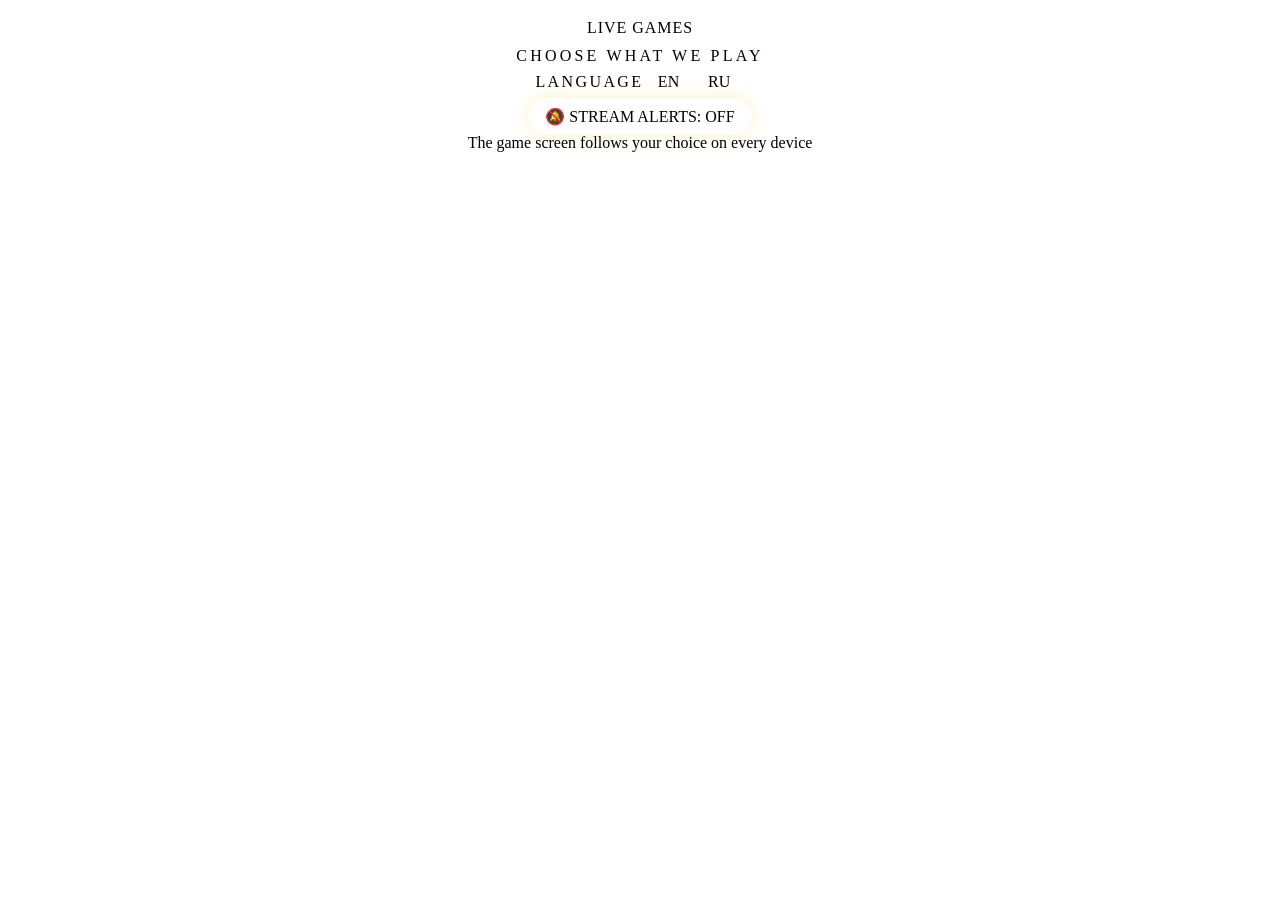
==== app/web/index.html @ 27e09f1c "Guess: comments sent before the round started are ignored (TikTok delivery lag); chat log shows deli" ====
<!DOCTYPE html>
<html lang="en">
<head>
<meta charset="utf-8">
<meta name="viewport" content="width=device-width, initial-scale=1, maximum-scale=1, user-scalable=no">
<title>Live Games</title>
<link rel="stylesheet" href="/common/neon.css">
<style>
  html, body { overflow-y: auto; }
  body { display: flex; flex-direction: column; align-items: center; justify-content: safe center; min-height: 100%;
         gap: calc(var(--u) * 4); padding: calc(var(--u) * 5); }
  h1 { font: 900 calc(var(--u) * 9)/1 var(--font-display); letter-spacing: .06em; text-align: center; }
  .sub { font: 700 calc(var(--u) * 4.2) var(--font-text); color: var(--muted); letter-spacing: .2em;
         margin-top: calc(var(--u) * 2); text-align: center; }
  .games { display: flex; flex-direction: column; gap: calc(var(--u) * 3.5); width: calc(var(--u) * 86); }
  .card { position: relative; display: block; width: 100%; text-align: left; cursor: pointer;
          padding: calc(var(--u) * 4) calc(var(--u) * 5); border-radius: calc(var(--u) * 4);
          background: var(--bg-panel); color: var(--text); font-family: var(--font-text);
          border: 2px solid var(--c); transition: transform .15s, box-shadow .15s;
          box-shadow: 0 0 calc(var(--u) * 3) var(--c), inset 0 0 calc(var(--u) * 5) color-mix(in srgb, var(--c) 25%, transparent); }
  .card:hover, .card:focus-visible { transform: scale(1.03); outline: none;
          box-shadow: 0 0 calc(var(--u) * 6) var(--c), inset 0 0 calc(var(--u) * 8) color-mix(in srgb, var(--c) 35%, transparent); }
  .card .t { font: 900 calc(var(--u) * 6)/1.05 var(--font-display); color: var(--c);
             text-shadow: 0 0 .2em var(--c), 0 0 .7em var(--c); }
  .card .d { font-size: calc(var(--u) * 3.8); margin-top: calc(var(--u) * 1.8); color: #e6dcff; }
  .card .chat { display: inline-block; margin-top: calc(var(--u) * 2.2); font: 800 calc(var(--u) * 3.6) var(--font-display);
                padding: .35em .8em; border-radius: 999px; border: 1px solid var(--c); color: var(--c); }
  .card .now { position: absolute; top: 0; right: calc(var(--u) * 5); transform: translateY(-50%);
               font: 800 calc(var(--u) * 3) var(--font-display); color: #000; background: var(--c);
               padding: .3em .7em; border-radius: 999px; display: none; }
  .card.active .now { display: block; }
  .battle { --c: var(--pink); }
  .guess  { --c: var(--cyan); }
  .streamer { --c: var(--lime); }
  .foot { color: var(--muted); font-size: calc(var(--u) * 3.4); text-align: center; }
  .langs { display: flex; align-items: center; gap: calc(var(--u) * 2); font: 800 calc(var(--u) * 3.2) var(--font-display);
           color: var(--muted); letter-spacing: .15em; }
  .langs button { font: 900 calc(var(--u) * 3.6) var(--font-display); padding: .45em .9em; border-radius: 999px; cursor: pointer;
                  background: transparent; color: var(--muted); border: 1px solid var(--line); }
  .alerts { font: 900 calc(var(--u) * 3.6) var(--font-display); padding: .55em 1.1em; border-radius: 999px; cursor: pointer;
            background: transparent; color: var(--gold); border: 2px solid var(--gold); box-shadow: 0 0 1em rgba(255,216,74,.35); }
  .alerts.on { color: #000; background: var(--gold); }
  .alerts.armed { animation: blink 1.2s infinite; }
  .alerts.missed { color: #fff; border-color: var(--pink); background: var(--pink); box-shadow: 0 0 1.4em var(--pink); }
  @keyframes blink { 50% { opacity: .45; } }
  #feed { width: calc(var(--u) * 86); padding: calc(var(--u) * 3); }
  #feed[hidden] { display: none; }
  #feed .ft { font: 900 calc(var(--u) * 3.2) var(--font-display); color: var(--cyan); letter-spacing: .15em; margin-bottom: .4em; }
  .fl { font-size: calc(var(--u) * 3.6); font-weight: 700; padding: .2em 0; overflow: hidden; text-overflow: ellipsis; white-space: nowrap; }
  .fl.gift { color: var(--gold); }
  .setup { position: fixed; inset: 0; z-index: 50; display: flex; align-items: center; justify-content: center;
           background: rgba(5, 0, 14, .82); padding: calc(var(--u) * 5); }
  .setup[hidden] { display: none; }
  .setbox { width: calc(var(--u) * 86); padding: calc(var(--u) * 5); display: flex; flex-direction: column;
            gap: calc(var(--u) * 3.5); }
  .setbox .st { font: 900 calc(var(--u) * 5.6) var(--font-display); color: var(--cyan);
                text-shadow: 0 0 .3em var(--cyan); }
  .sfield { display: flex; align-items: center; justify-content: space-between; gap: calc(var(--u) * 3);
            font: 700 calc(var(--u) * 4.2) var(--font-text); }
  .sfield select { font: 800 calc(var(--u) * 4) var(--font-display); color: var(--text); background: #12062a;
                   border: 2px solid var(--line); border-radius: calc(var(--u) * 2); padding: .35em .6em; cursor: pointer; }
  .sbtns { display: flex; justify-content: flex-end; gap: calc(var(--u) * 3); margin-top: calc(var(--u) * 2); }
  .sbtn { font: 900 calc(var(--u) * 4) var(--font-display); padding: .55em 1.1em; border-radius: 999px; cursor: pointer;
          background: transparent; color: var(--muted); border: 1px solid var(--line); }
  .sbtn.go { color: #000; background: var(--lime); border-color: var(--lime); box-shadow: 0 0 1em var(--lime); }
  .langs button.on { color: #000; background: var(--lime); border-color: var(--lime); box-shadow: 0 0 1em var(--lime); }
</style>
</head>
<body>
  <div>
    <h1><span class="neon-magenta">LIVE</span> <span class="neon-cyan">GAMES</span></h1>
    <div class="sub" data-i18n="menu.sub">CHOOSE WHAT WE PLAY</div>
  </div>
  <div class="langs"><span data-i18n="menu.lang">LANGUAGE</span>
    <button data-lang="en">EN</button><button data-lang="ru">RU</button></div>
  <!-- game settings dialog, shown when a game is started -->
  <div id="setup" class="setup" hidden>
    <div class="panel setbox">
      <div class="st" id="setTitle"></div>
      <div id="setFields"></div>
      <div class="sbtns"><button id="setCancel" class="sbtn" data-i18n="set.cancel">Cancel</button>
        <button id="setStart" class="sbtn go" data-i18n="set.start">▶ START</button></div>
    </div>
  </div>
  <div class="games" id="games"></div>
  <button class="alerts" id="alerts" data-i18n="alert.off">🔕 STREAM ALERTS: OFF</button>
  <div id="feed" class="panel" hidden><div class="ft" data-i18n="alert.feed">LIVE CHAT</div><div id="feedList"></div></div>
  <div class="foot" data-i18n="menu.foot">The game screen follows your choice on every device</div>
<script src="/common/i18n.js"></script>
<script src="/common/live.js"></script>
<script src="/common/audio.js"></script>
<script>
const t = I18N.t;
let state = null;
function render() {
  document.querySelectorAll('.langs button[data-lang]').forEach(b => b.classList.toggle('on', b.dataset.lang === state.lang));
  const box = document.getElementById('games');
  box.replaceChildren();
  state.games.forEach(g => {
    const b = document.createElement('button');
    b.className = 'card ' + g.name + (g.name === state.active ? ' active' : '');
    const now = document.createElement('div'); now.className = 'now'; now.textContent = t('menu.now');
    const ti = document.createElement('div'); ti.className = 't'; ti.textContent = t('game.' + g.name);
    const d = document.createElement('div'); d.className = 'd'; d.textContent = t('menu.' + g.name + '.d');
    const c = document.createElement('div'); c.className = 'chat'; c.textContent = t('menu.' + g.name + '.chat');
    b.append(now, ti, d, c);
    b.onclick = () => (Object.keys(g.options || {}).length ? openSetup(g) : startGame(g, null));
    box.appendChild(b);
  });
}
// ---------- game settings dialog (each game describes its options; see OPTIONS on the server) ----------
const post = (url, body) => fetch(url, { method: 'POST', headers: { 'Content-Type': 'application/json' },
                                         body: JSON.stringify(body) });
const optLabel = (key, v) => t('set.' + key + '.v', { n: v });
async function startGame(g, options) {
  if (options) await post('/api/settings', { game: g.name, options });
  await post('/api/active', { game: g.name });
  location.href = '/' + g.name + '/' + location.search;
}
function openSetup(g) {
  document.getElementById('setTitle').textContent = '⚙ ' + t('game.' + g.name);
  const box = document.getElementById('setFields');
  box.replaceChildren();
  Object.entries(g.options).forEach(([key, choices]) => {
    const row = document.createElement('label'); row.className = 'sfield';
    const cap = document.createElement('span'); cap.textContent = t('set.' + key);
    const sel = document.createElement('select'); sel.dataset.key = key;
    choices.forEach(v => {
      const o = document.createElement('option');
      o.value = v; o.textContent = v === 0 && key === 'pause' ? t('set.pause.none') : optLabel(key, v);
      if ((g.values || {})[key] === v) o.selected = true;
      sel.appendChild(o);
    });
    row.append(cap, sel);
    box.appendChild(row);
  });
  const dlg = document.getElementById('setup');
  dlg.hidden = false;
  document.getElementById('setCancel').onclick = () => { dlg.hidden = true; };
  document.getElementById('setStart').onclick = () => {
    const options = {};
    box.querySelectorAll('select').forEach(s => { options[s.dataset.key] = Number(s.value); });
    startGame(g, options);
  };
}
document.querySelectorAll('.langs button[data-lang]').forEach(b => b.onclick = async () => {
  await fetch('/api/settings', { method: 'POST', headers: { 'Content-Type': 'application/json' },
                                 body: JSON.stringify({ lang: b.dataset.lang }) });
  load();
});
async function load() {
  state = await (await fetch('/api/games', { cache: 'no-store' })).json();
  I18N.set(state.lang);
  I18N.apply();
  render();
}
load();

// ---------- stream alerts (only on the menu page) ----------
// comment -> phone ring + the comment read aloud; gift -> church bell + the gifter's name
const A = AudioKit;
A.ignoreMute();                                    // the games' 🔇 must not silence the alerts
let alertsOn = false, lastRing = 0;
const queue = [];
const clean = n => (n || '').replace(/[^\p{L}\p{N} ._'-]/gu, '').trim() || '?';

function ring() {                                  // classic phone trill, two bursts
  for (let burst = 0; burst < 2; burst++) {
    for (let i = 0; i < 18; i++) {
      A.tone(i % 2 ? 1300 : 1600, burst * 0.75 + i * 0.025, 0.03, 'sine', 0.13);
    }
  }
}
function bell() {                                  // "ding-dong" with bell partials
  [[660, 0], [520, 0.55]].forEach(([f, d]) => {
    A.tone(f, d, 2.2, 'sine', 0.22);
    A.tone(f * 2.01, d, 1.4, 'sine', 0.08);
    A.tone(f * 2.76, d, 0.9, 'sine', 0.05);
    A.tone(f * 0.5, d, 2.6, 'sine', 0.06);
  });
}
function chime() {                                 // soft "ding" for a new viewer
  A.tone(1047, 0, 0.5, 'sine', 0.12); A.tone(1568, 0.12, 0.6, 'sine', 0.1);
}
function addFeedLine(e) {
  const box = document.getElementById('feedList');
  const li = document.createElement('div');
  li.className = 'fl ' + e.type;
  li.textContent = e.type === 'gift'
    ? '🎁 ' + clean(e.name) + ' — ' + clean(e.gift) + (e.count > 1 ? ' ×' + e.count : '')
    : e.type === 'join' ? t('alert.joinLine', { name: clean(e.name) })
    : '💬 ' + clean(e.name) + ': ' + (e.text || '');
  box.prepend(li);
  while (box.children.length > 6) box.lastChild.remove();
  document.getElementById('feed').hidden = false;
}
let speakingSince = 0;
function next() {                                  // one alert at a time, never piling up
  if (A.speaking) {                                // Chrome/Edge bug: speech can get stuck "speaking"
    speakingSince = speakingSince || Date.now();
    if (Date.now() - speakingSince > 20000) { A.resetSpeech(); speakingSince = 0; clientLog('speech was stuck -> reset'); }
    return;
  }
  speakingSince = 0;
  if (!alertsOn || !A.ready || !queue.length) return;
  // busy chat: don't read out comments that are already old (they stay in the feed list)
  while (queue.length && queue[0].type === 'chat' && Live.now() - (queue[0].sent || queue[0].t) > 30) queue.shift();
  if (!queue.length) return;
  const e = queue.shift();
  const now = Date.now();
  if (e.type === 'join') {                         // merge everyone who joined meanwhile
    const names = [clean(e.name)];
    while (queue.length && queue[0].type === 'join') names.push(clean(queue.shift().name));
    chime();
    const list = names.length > 3 ? names.slice(0, 3).join(', ') + ' +' + (names.length - 3) : names.join(', ');
    setTimeout(() => A.say(t('alert.join', { names: list })), 600);
    return;
  }
  if (e.type === 'gift') {
    bell();
    setTimeout(() => A.say(t('alert.gift', { name: clean(e.name), gift: clean(e.gift) })), 900);
  } else {
    let delay = 0;
    if (now - lastRing > 10000) { ring(); lastRing = now; delay = 1500; }
    setTimeout(() => A.say(t('alert.chat', { name: clean(e.name), text: e.text })), delay);
  }
}
setInterval(next, 400);
function onFeed(e) {
  addFeedLine(e);
  if (e.type === 'chat' && e.host) return;        // your own comments don't ring
  if (armed) document.getElementById('alerts').classList.add('missed');   // sound still locked: flash
  queue.push(e);
  while (queue.length > 6) queue.shift();         // busy chat: keep only the latest
  next();
}
// "armed": alerts were on before a reload, but the browser needs one click to allow sound again
let armed = false;
// tell the server what happens here, so it shows up in `docker logs`
function clientLog(msg) {
  try {
    fetch('/api/client-log', { method: 'POST', headers: { 'Content-Type': 'application/json' },
                               body: JSON.stringify({ page: 'menu', msg }), keepalive: true });
  } catch (e) {}
}
window.clientLog = clientLog;
function setAlerts(on, why) {
  if (why) clientLog('alerts ' + (on ? 'ON' : 'OFF') + ' (' + why + ')');
  alertsOn = on;
  armed = false;
  const b = document.getElementById('alerts');
  b.dataset.i18n = on ? 'alert.on' : 'alert.off';
  b.textContent = t(b.dataset.i18n);
  b.classList.toggle('on', on);
  b.classList.remove('armed', 'missed');
  try { localStorage.setItem('alerts', on ? '1' : '0'); } catch (e) {}
}
document.getElementById('alerts').onclick = ev => {
  ev.stopPropagation();
  A.enable();
  setAlerts(armed ? true : !alertsOn, 'button click');
  if (alertsOn) A.say(t('alert.hello'));
};
let saved = false;
try { saved = localStorage.getItem('alerts') === '1'; } catch (e) {}
setAlerts(false);
clientLog('menu loaded, alerts were ' + (saved ? 'ON -> waiting for sound permission' : 'OFF'));
if (saved) {                                       // restore after a reload
  A.enable();                                      // works without a click if the site may autoplay
  setTimeout(() => { if (armed && A.running) setAlerts(true, 'restored after reload, autoplay allowed'); }, 400);
  armed = true;
  const b = document.getElementById('alerts');
  b.dataset.i18n = 'alert.armed';
  b.textContent = t('alert.armed');
  b.classList.add('armed');
  try { localStorage.setItem('alerts', '1'); } catch (e) {}
  document.addEventListener('click', ev => {
    if (!armed || (ev.target && ev.target.id === 'alerts')) return;   // the button handles itself
    A.enable();
    setAlerts(true, 'click on page after reload');
    queue.length = 0;
  }, { capture: true, once: true });
}
document.addEventListener('visibilitychange', () => clientLog('tab ' + document.visibilityState + (alertsOn ? ' (alerts on)' : '')));
window.addEventListener('pagehide', () => clientLog('page closed or reloaded'));
Live.start({ game: null, onFeed });
</script>
</body>
</html>
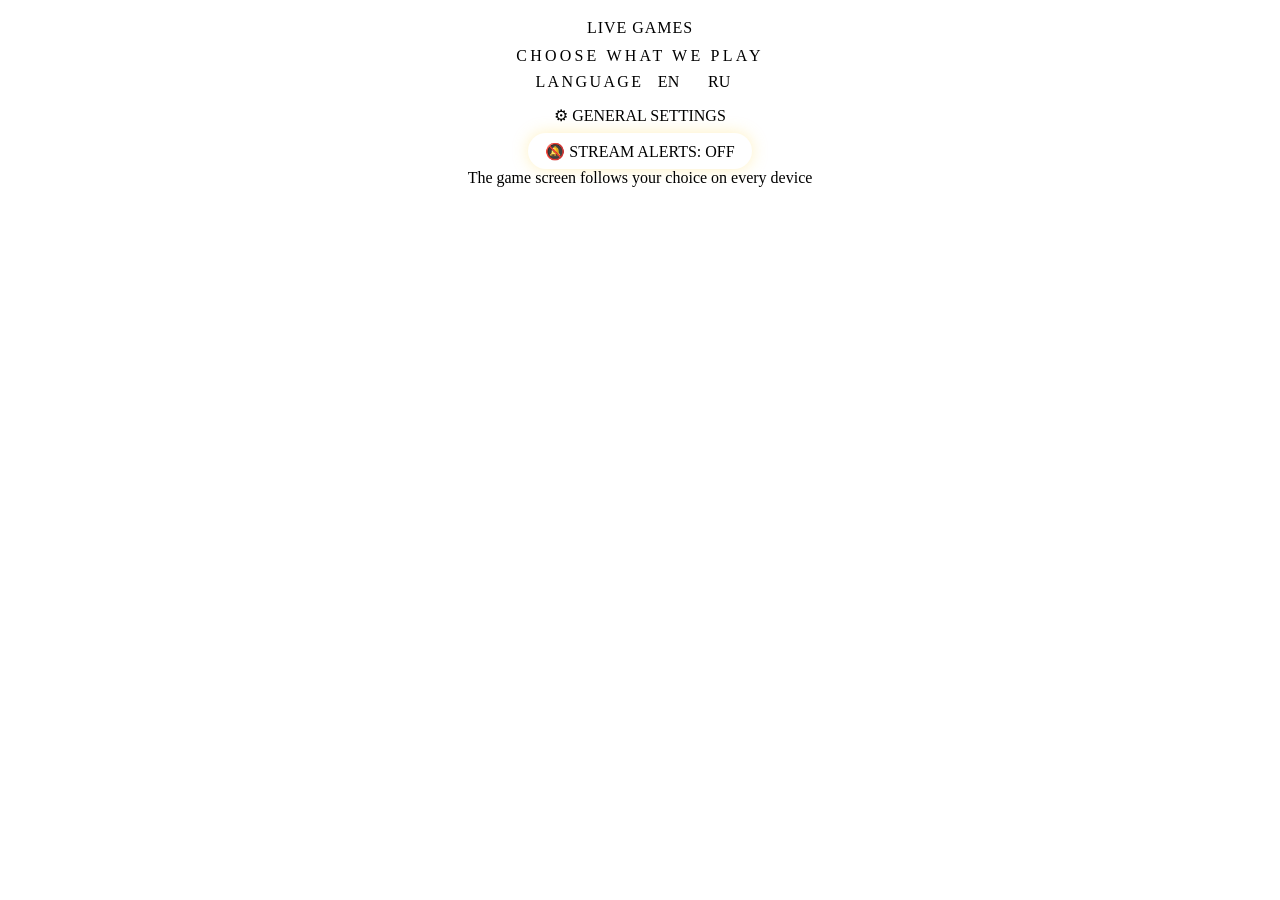
==== commit 3cbea2c8: "Settings in the UI: general settings dialog in the menu, follow options in Guess Likes per balloon, " ====
--- a/app/web/index.html
+++ b/app/web/index.html
@@ -48,6 +48,8 @@
   #feed .ft { font: 900 calc(var(--u) * 3.2) var(--font-display); color: var(--cyan); letter-spacing: .15em; margin-bottom: .4em; }
   .fl { font-size: calc(var(--u) * 3.6); font-weight: 700; padding: .2em 0; overflow: hidden; text-overflow: ellipsis; white-space: nowrap; }
   .fl.gift { color: var(--gold); }
+  .gset { font: 800 calc(var(--u) * 3.4) var(--font-display); padding: .5em 1.1em; border-radius: 999px; cursor: pointer;
+          background: transparent; color: var(--cyan); border: 1px solid var(--cyan); }
   .setup { position: fixed; inset: 0; z-index: 50; display: flex; align-items: center; justify-content: center;
            background: rgba(5, 0, 14, .82); padding: calc(var(--u) * 5); }
   .setup[hidden] { display: none; }
@@ -82,6 +84,7 @@
         <button id="setStart" class="sbtn go" data-i18n="set.start">▶ START</button></div>
     </div>
   </div>
+  <button class="gset" id="gset" data-i18n="set.global.open">⚙ GENERAL SETTINGS</button>
   <div class="games" id="games"></div>
   <button class="alerts" id="alerts" data-i18n="alert.off">🔕 STREAM ALERTS: OFF</button>
   <div id="feed" class="panel" hidden><div class="ft" data-i18n="alert.feed">LIVE CHAT</div><div id="feedList"></div></div>
@@ -111,14 +114,20 @@
 // ---------- game settings dialog (each game describes its options; see OPTIONS on the server) ----------
 const post = (url, body) => fetch(url, { method: 'POST', headers: { 'Content-Type': 'application/json' },
                                          body: JSON.stringify(body) });
-const optLabel = (key, v) => t('set.' + key + '.v', { n: v });
+// option labels: on/off switches are [1, 0]; "0" of some options has its own word ("no break", "off")
+const optLabel = (key, v, choices) => {
+  if (choices.length === 2 && choices.includes(1) && choices.includes(0)) return t(v ? 'set.on' : 'set.off');
+  if (v === 0 && I18N.t('set.' + key + '.none') !== 'set.' + key + '.none') return t('set.' + key + '.none');
+  return t('set.' + key + '.v', { n: v });
+};
 async function startGame(g, options) {
   if (options) await post('/api/settings', { game: g.name, options });
   await post('/api/active', { game: g.name });
   location.href = '/' + g.name + '/' + location.search;
 }
-function openSetup(g) {
-  document.getElementById('setTitle').textContent = '⚙ ' + t('game.' + g.name);
+function openSetup(g, onSave) {
+  document.getElementById('setTitle').textContent = '⚙ ' + t(g.name === 'global' ? 'set.global' : 'game.' + g.name);
+  document.getElementById('setStart').textContent = t(onSave ? 'set.save' : 'set.start');
   const box = document.getElementById('setFields');
   box.replaceChildren();
   Object.entries(g.options).forEach(([key, choices]) => {
@@ -127,7 +136,7 @@
     const sel = document.createElement('select'); sel.dataset.key = key;
     choices.forEach(v => {
       const o = document.createElement('option');
-      o.value = v; o.textContent = v === 0 && key === 'pause' ? t('set.pause.none') : optLabel(key, v);
+      o.value = v; o.textContent = optLabel(key, v, choices);
       if ((g.values || {})[key] === v) o.selected = true;
       sel.appendChild(o);
     });
@@ -140,9 +149,13 @@
   document.getElementById('setStart').onclick = () => {
     const options = {};
     box.querySelectorAll('select').forEach(s => { options[s.dataset.key] = Number(s.value); });
-    startGame(g, options);
+    if (onSave) onSave(options); else startGame(g, options);
   };
 }
+// general settings (all games): likes, plane, voice, greetings - saved without starting anything
+document.getElementById('gset').onclick = () => openSetup(
+  { name: 'global', options: state.global.options, values: state.global.values },
+  async options => { await post('/api/settings', { game: 'global', options }); document.getElementById('setup').hidden = true; load(); });
 document.querySelectorAll('.langs button[data-lang]').forEach(b => b.onclick = async () => {
   await fetch('/api/settings', { method: 'POST', headers: { 'Content-Type': 'application/json' },
                                  body: JSON.stringify({ lang: b.dataset.lang }) });
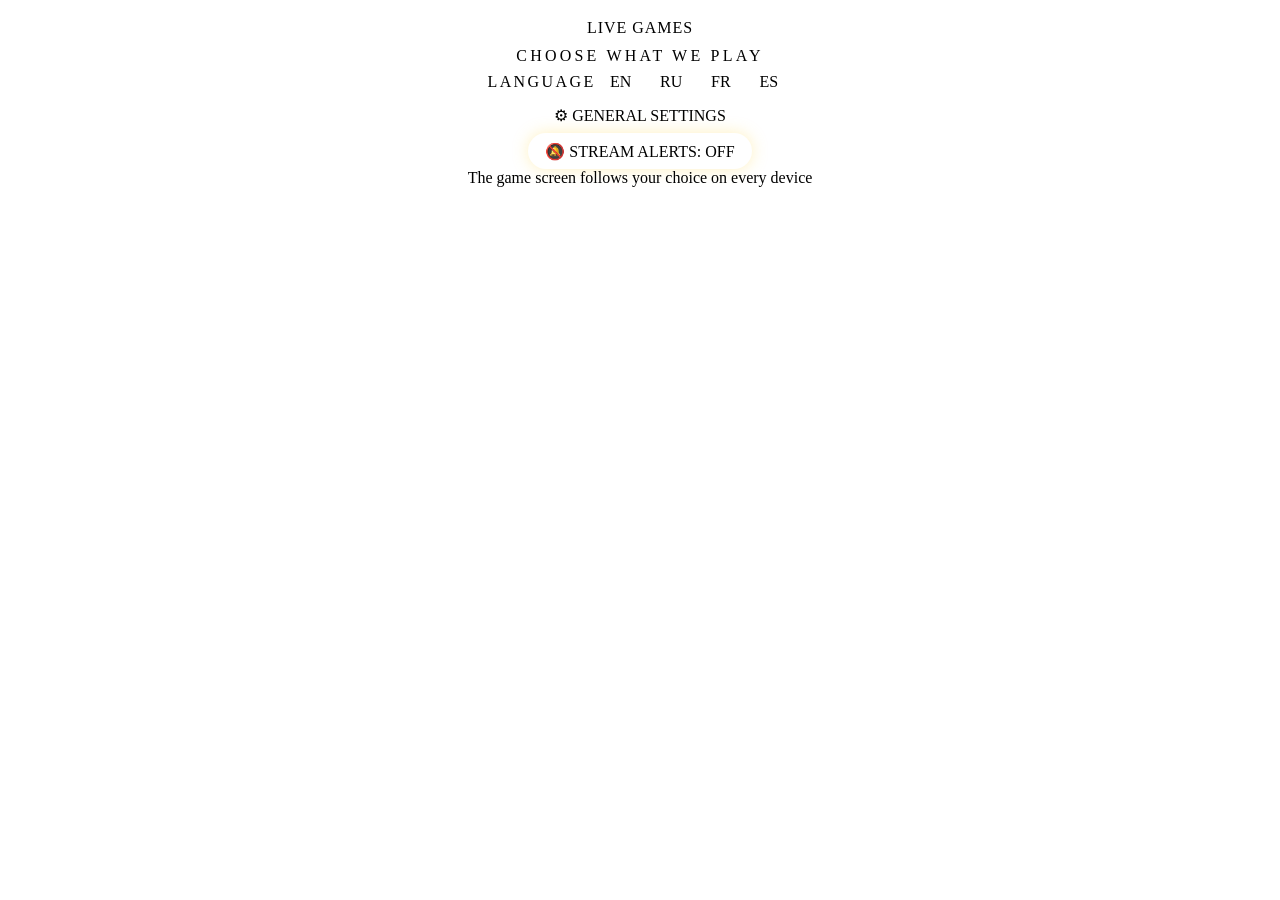
==== commit 03736949: "French and Spanish: noun dictionaries (spaCy + Open Multilingual Wordnet, LaBSE / Spanish BETO embed" ====
--- a/app/web/index.html
+++ b/app/web/index.html
@@ -74,7 +74,7 @@
     <div class="sub" data-i18n="menu.sub">CHOOSE WHAT WE PLAY</div>
   </div>
   <div class="langs"><span data-i18n="menu.lang">LANGUAGE</span>
-    <button data-lang="en">EN</button><button data-lang="ru">RU</button></div>
+    <button data-lang="en">EN</button><button data-lang="ru">RU</button><button data-lang="fr">FR</button><button data-lang="es">ES</button></div>
   <!-- game settings dialog, shown when a game is started -->
   <div id="setup" class="setup" hidden>
     <div class="panel setbox">
@@ -116,6 +116,8 @@
                                          body: JSON.stringify(body) });
 // option labels: on/off switches are [1, 0]; "0" of some options has its own word ("no break", "off")
 const optLabel = (key, v, choices) => {
+  const own = 'set.' + key + '.' + v;                   // a word for this exact value ("easy")
+  if (I18N.t(own) !== own) return t(own);
   if (choices.length === 2 && choices.includes(1) && choices.includes(0)) return t(v ? 'set.on' : 'set.off');
   if (v === 0 && I18N.t('set.' + key + '.none') !== 'set.' + key + '.none') return t('set.' + key + '.none');
   return t('set.' + key + '.v', { n: v });
@@ -166,8 +168,27 @@
   I18N.set(state.lang);
   I18N.apply();
   render();
+  fit();
 }
 load();
+
+// The menu is sized in --u (a 9:16 unit); in a window where it doesn't fit, shrink every size
+// in proportion so it fits without scrolling. The live chat feed below may still scroll.
+let fitK = 1;
+function fit() {
+  const root = document.documentElement, feed = document.getElementById('feed');
+  fitK = 1;                                          // from scratch: language, window, alerts
+  for (let i = 0; i < 4; i++) {
+    root.style.setProperty('--u', `calc(min(1vw, 0.5625vh) * ${fitK})`);
+    const extra = feed.hidden ? 0 : feed.offsetHeight + parseFloat(getComputedStyle(document.body).rowGap || 0);
+    const need = document.body.scrollHeight - extra, have = window.innerHeight;
+    const k = Math.min(1, fitK * have / need);
+    if (Math.abs(k - fitK) < 0.005) break;
+    fitK = need > have ? k * 0.99 : Math.min(1, k);
+  }
+}
+window.addEventListener('resize', fit);
+if (document.fonts) document.fonts.ready.then(fit);
 
 // ---------- stream alerts (only on the menu page) ----------
 // comment -> phone ring + the comment read aloud; gift -> church bell + the gifter's name
